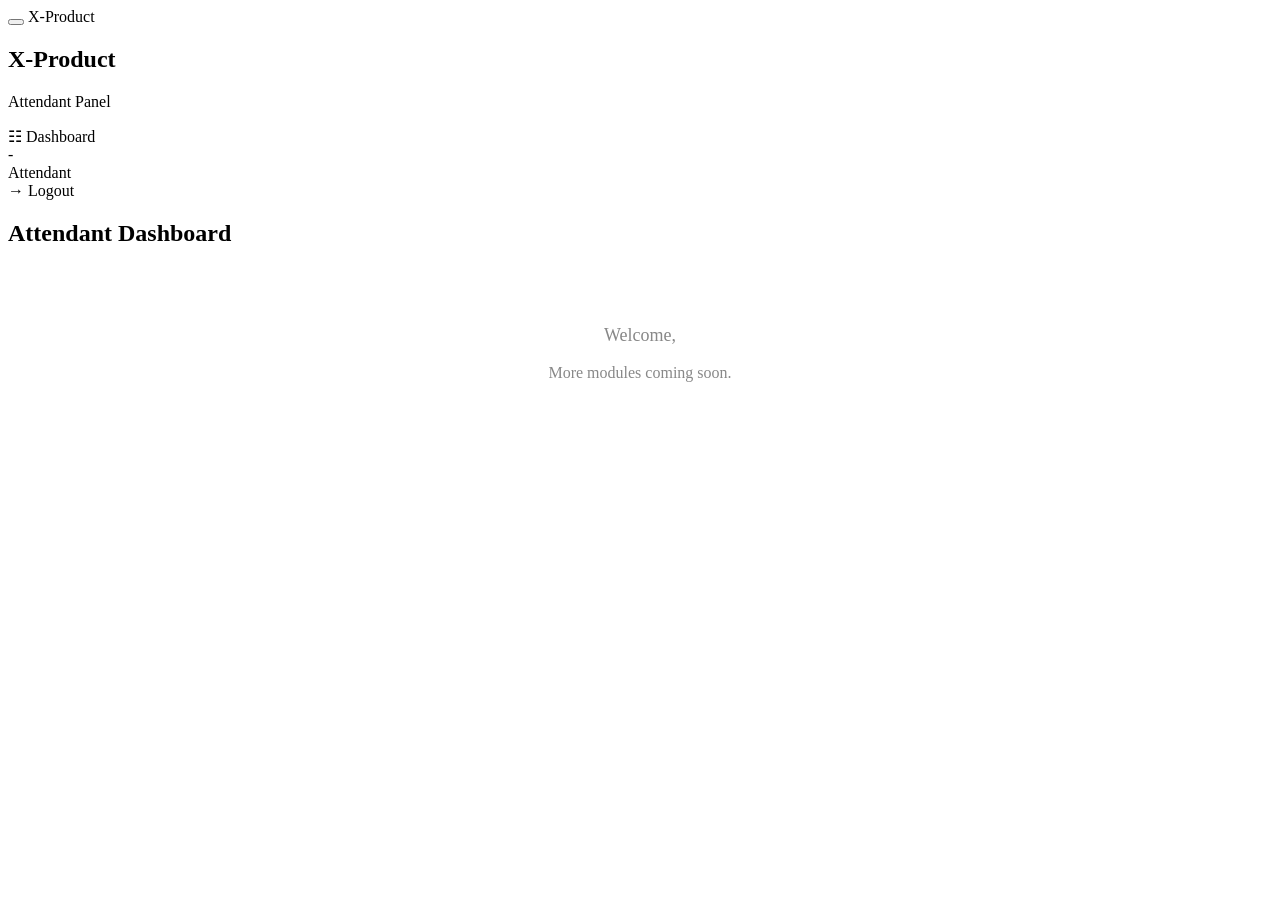
==== src/main/resources/static/attendant-dashboard.html @ 17341fca "Initial commit: X-Product ERP - User handling module with responsive frontend Co-Authored-By: Claude" ====
<!DOCTYPE html>
<html lang="en">
<head>
    <meta charset="UTF-8">
    <meta name="viewport" content="width=device-width, initial-scale=1.0">
    <title>X-Product | Attendant Dashboard</title>
    <link rel="stylesheet" href="/css/style.css">
</head>
<body>

<!-- Mobile Topbar -->
<div class="topbar">
    <button class="hamburger" onclick="toggleSidebar()" aria-label="Menu">
        <span></span><span></span><span></span>
    </button>
    <span class="brand-title">X-Product</span>
    <span class="topbar-user" id="topbarUser"></span>
</div>

<!-- Sidebar Backdrop -->
<div class="sidebar-overlay" id="sidebarOverlay" onclick="closeSidebar()"></div>

<div class="dashboard">
    <aside class="sidebar" id="sidebar">
        <div class="brand">
            <h2>X-Product</h2>
            <p id="branchLabel">Attendant Panel</p>
        </div>
        <nav>
            <a class="active"><span class="icon">&#9783;</span> Dashboard</a>
        </nav>
        <div class="user-info">
            <div class="name" id="sidebarName">-</div>
            <div class="role">Attendant</div>
        </div>
        <div class="logout-btn" onclick="logout()">&#8594; Logout</div>
    </aside>

    <main class="main">
        <div class="page-header">
            <h2>Attendant Dashboard</h2>
        </div>
        <div class="card" style="padding: 40px; text-align: center; color: #888;">
            <p style="font-size:18px;">Welcome, <strong id="welcomeName"></strong></p>
            <p style="margin-top:10px;">More modules coming soon.</p>
        </div>
    </main>
</div>

<script src="/js/api.js"></script>
<script>
    const currentUser = getUser();
    if (!currentUser || currentUser.role !== 'ATTENDANT') {
        window.location.href = '/login.html';
    }
    document.getElementById('sidebarName').textContent = currentUser.fullName;
    document.getElementById('topbarUser').textContent  = currentUser.fullName;
    document.getElementById('welcomeName').textContent = currentUser.fullName;
    document.getElementById('branchLabel').textContent = currentUser.branchName || 'Attendant Panel';

    function toggleSidebar() {
        document.getElementById('sidebar').classList.toggle('open');
        document.getElementById('sidebarOverlay').classList.toggle('active');
    }
    function closeSidebar() {
        document.getElementById('sidebar').classList.remove('open');
        document.getElementById('sidebarOverlay').classList.remove('active');
    }
</script>
</body>
</html>
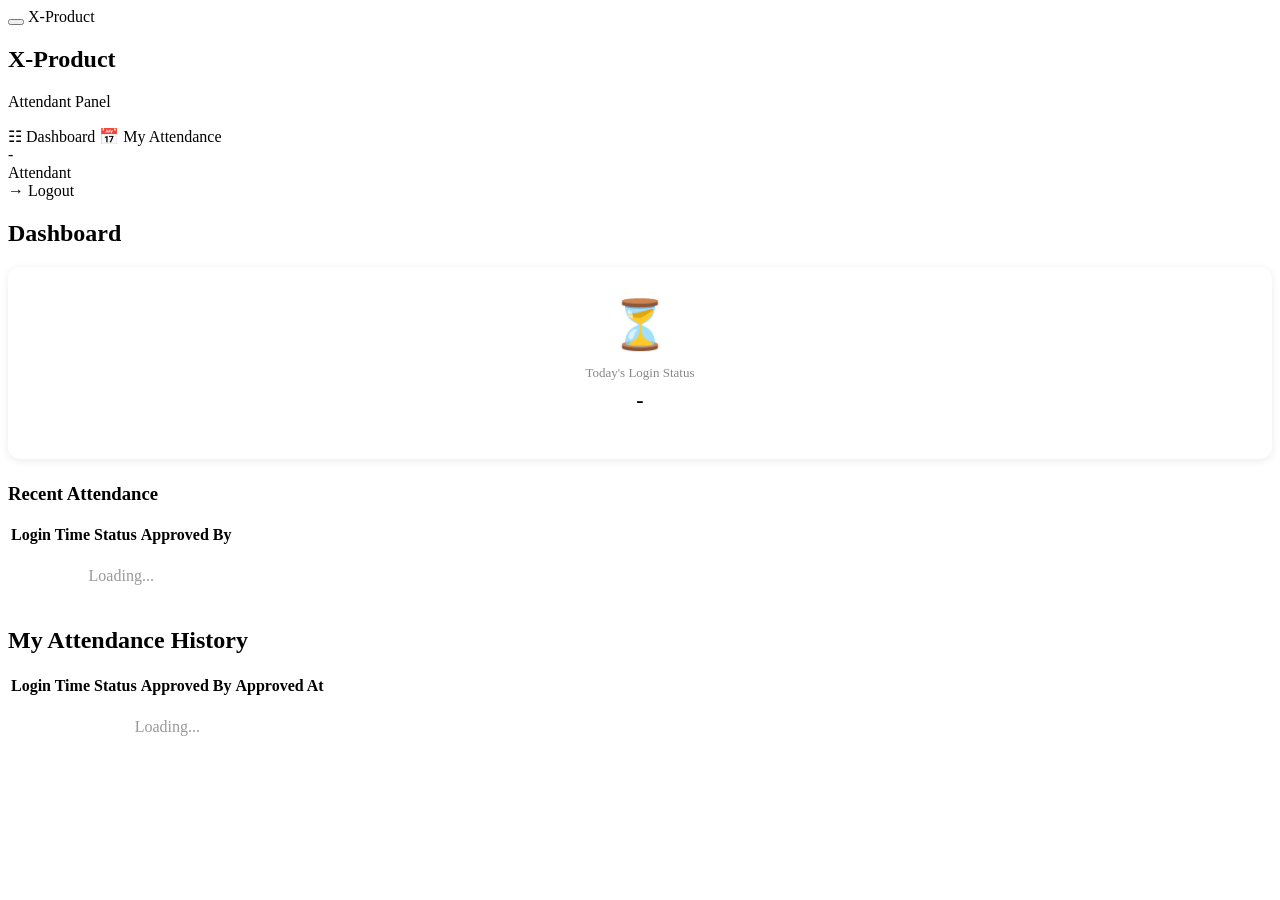
==== commit 69995804: "Add attendance approval module - Attendant login auto-creates PENDING attendance record - Manager se" ====
--- a/src/main/resources/static/attendant-dashboard.html
+++ b/src/main/resources/static/attendant-dashboard.html
@@ -5,10 +5,26 @@
     <meta name="viewport" content="width=device-width, initial-scale=1.0">
     <title>X-Product | Attendant Dashboard</title>
     <link rel="stylesheet" href="/css/style.css">
+    <style>
+        .status-card {
+            background: #fff;
+            border-radius: 12px;
+            padding: 30px;
+            text-align: center;
+            box-shadow: 0 2px 8px rgba(0,0,0,0.08);
+            margin-bottom: 24px;
+        }
+        .status-icon { font-size: 48px; margin-bottom: 12px; }
+        .status-label { font-size: 13px; color: #888; margin-bottom: 6px; }
+        .status-value { font-size: 22px; font-weight: 700; }
+        .status-pending  { color: #e67e22; }
+        .status-approved { color: #27ae60; }
+        .status-rejected { color: #c0392b; }
+        .attendance-time { font-size: 14px; color: #555; margin-top: 8px; }
+    </style>
 </head>
 <body>
 
-<!-- Mobile Topbar -->
 <div class="topbar">
     <button class="hamburger" onclick="toggleSidebar()" aria-label="Menu">
         <span></span><span></span><span></span>
@@ -17,7 +33,6 @@
     <span class="topbar-user" id="topbarUser"></span>
 </div>
 
-<!-- Sidebar Backdrop -->
 <div class="sidebar-overlay" id="sidebarOverlay" onclick="closeSidebar()"></div>
 
 <div class="dashboard">
@@ -27,7 +42,12 @@
             <p id="branchLabel">Attendant Panel</p>
         </div>
         <nav>
-            <a class="active"><span class="icon">&#9783;</span> Dashboard</a>
+            <a class="active" onclick="showSection('overview', this)">
+                <span class="icon">&#9783;</span> Dashboard
+            </a>
+            <a onclick="showSection('history', this)">
+                <span class="icon">&#128197;</span> My Attendance
+            </a>
         </nav>
         <div class="user-info">
             <div class="name" id="sidebarName">-</div>
@@ -37,26 +57,122 @@
     </aside>
 
     <main class="main">
-        <div class="page-header">
-            <h2>Attendant Dashboard</h2>
+
+        <!-- Overview -->
+        <div class="section-page active" id="section-overview">
+            <div class="page-header"><h2>Dashboard</h2></div>
+
+            <!-- Login Status Card -->
+            <div class="status-card">
+                <div class="status-icon" id="statusIcon">&#9203;</div>
+                <div class="status-label">Today's Login Status</div>
+                <div class="status-value" id="statusValue">-</div>
+                <div class="attendance-time" id="loginTimeDisplay"></div>
+                <div style="margin-top:16px;font-size:13px;color:#aaa" id="statusHint"></div>
+            </div>
+
+            <!-- Recent Attendance -->
+            <div class="card">
+                <div class="card-header"><h3>Recent Attendance</h3></div>
+                <div class="card-body">
+                    <table>
+                        <thead><tr><th>Login Time</th><th>Status</th><th>Approved By</th></tr></thead>
+                        <tbody id="recentBody">
+                            <tr><td colspan="3" style="text-align:center;padding:20px;color:#999">Loading...</td></tr>
+                        </tbody>
+                    </table>
+                </div>
+            </div>
         </div>
-        <div class="card" style="padding: 40px; text-align: center; color: #888;">
-            <p style="font-size:18px;">Welcome, <strong id="welcomeName"></strong></p>
-            <p style="margin-top:10px;">More modules coming soon.</p>
+
+        <!-- Full History -->
+        <div class="section-page" id="section-history">
+            <div class="page-header"><h2>My Attendance History</h2></div>
+            <div class="card">
+                <div class="card-body">
+                    <table>
+                        <thead><tr><th>Login Time</th><th>Status</th><th>Approved By</th><th>Approved At</th></tr></thead>
+                        <tbody id="historyBody">
+                            <tr><td colspan="4" style="text-align:center;padding:20px;color:#999">Loading...</td></tr>
+                        </tbody>
+                    </table>
+                </div>
+            </div>
         </div>
+
     </main>
 </div>
 
 <script src="/js/api.js"></script>
 <script>
     const currentUser = getUser();
-    if (!currentUser || currentUser.role !== 'ATTENDANT') {
-        window.location.href = '/login.html';
-    }
+    if (!currentUser || currentUser.role !== 'ATTENDANT') window.location.href = '/login.html';
     document.getElementById('sidebarName').textContent = currentUser.fullName;
     document.getElementById('topbarUser').textContent  = currentUser.fullName;
-    document.getElementById('welcomeName').textContent = currentUser.fullName;
     document.getElementById('branchLabel').textContent = currentUser.branchName || 'Attendant Panel';
+
+    function statusBadge(status) {
+        const map = { PENDING: 'badge-attendant', APPROVED: 'badge-clerk', REJECTED: 'badge-admin' };
+        return `<span class="badge ${map[status] || ''}">${status}</span>`;
+    }
+
+    function renderStatusCard(status, loginTime) {
+        const icons = { PENDING: '&#9203;', APPROVED: '&#9989;', REJECTED: '&#10060;' };
+        const classes = { PENDING: 'status-pending', APPROVED: 'status-approved', REJECTED: 'status-rejected' };
+        const hints = {
+            PENDING:  'Waiting for your branch manager to approve your login.',
+            APPROVED: 'Your login has been approved. Have a great shift!',
+            REJECTED: 'Your login was rejected. Please contact your manager.'
+        };
+        document.getElementById('statusIcon').innerHTML  = icons[status] || '&#9203;';
+        document.getElementById('statusValue').textContent = status;
+        document.getElementById('statusValue').className   = 'status-value ' + (classes[status] || '');
+        document.getElementById('loginTimeDisplay').textContent = loginTime
+            ? 'Logged in at: ' + new Date(loginTime).toLocaleString() : '';
+        document.getElementById('statusHint').textContent = hints[status] || '';
+    }
+
+    function renderAttendanceRows(list, tbodyId, cols) {
+        document.getElementById(tbodyId).innerHTML = list.length === 0
+            ? `<tr><td colspan="${cols}" style="text-align:center;padding:20px;color:#999">No records</td></tr>`
+            : list.map(a => `<tr>
+                <td>${new Date(a.loginTime).toLocaleString()}</td>
+                <td>${statusBadge(a.status)}</td>
+                <td>${a.approvedByUsername || '-'}</td>
+                ${cols === 4 ? `<td>${a.approvedAt ? new Date(a.approvedAt).toLocaleString() : '-'}</td>` : ''}
+            </tr>`).join('');
+    }
+
+    async function init() {
+        try {
+            const list = await getMyAttendance();
+
+            // Show current session status from login response if available
+            const status    = currentUser.attendanceStatus || (list[0]?.status);
+            const loginTime = list[0]?.loginTime;
+            if (status) renderStatusCard(status, loginTime);
+
+            renderAttendanceRows(list.slice(0, 5), 'recentBody', 3);
+            renderAttendanceRows(list, 'historyBody', 4);
+
+            // Poll every 30s to reflect manager approval automatically
+            setInterval(async () => {
+                const updated = await getMyAttendance();
+                if (updated[0]?.status !== list[0]?.status) {
+                    renderStatusCard(updated[0].status, updated[0].loginTime);
+                    renderAttendanceRows(updated.slice(0, 5), 'recentBody', 3);
+                }
+            }, 30000);
+        } catch(e) { console.error(e); }
+    }
+
+    function showSection(name, el) {
+        document.querySelectorAll('.section-page').forEach(p => p.classList.remove('active'));
+        document.querySelectorAll('.sidebar nav a').forEach(a => a.classList.remove('active'));
+        document.getElementById('section-' + name).classList.add('active');
+        if (el) el.classList.add('active');
+        closeSidebar();
+    }
 
     function toggleSidebar() {
         document.getElementById('sidebar').classList.toggle('open');
@@ -66,6 +182,8 @@
         document.getElementById('sidebar').classList.remove('open');
         document.getElementById('sidebarOverlay').classList.remove('active');
     }
+
+    init();
 </script>
 </body>
 </html>
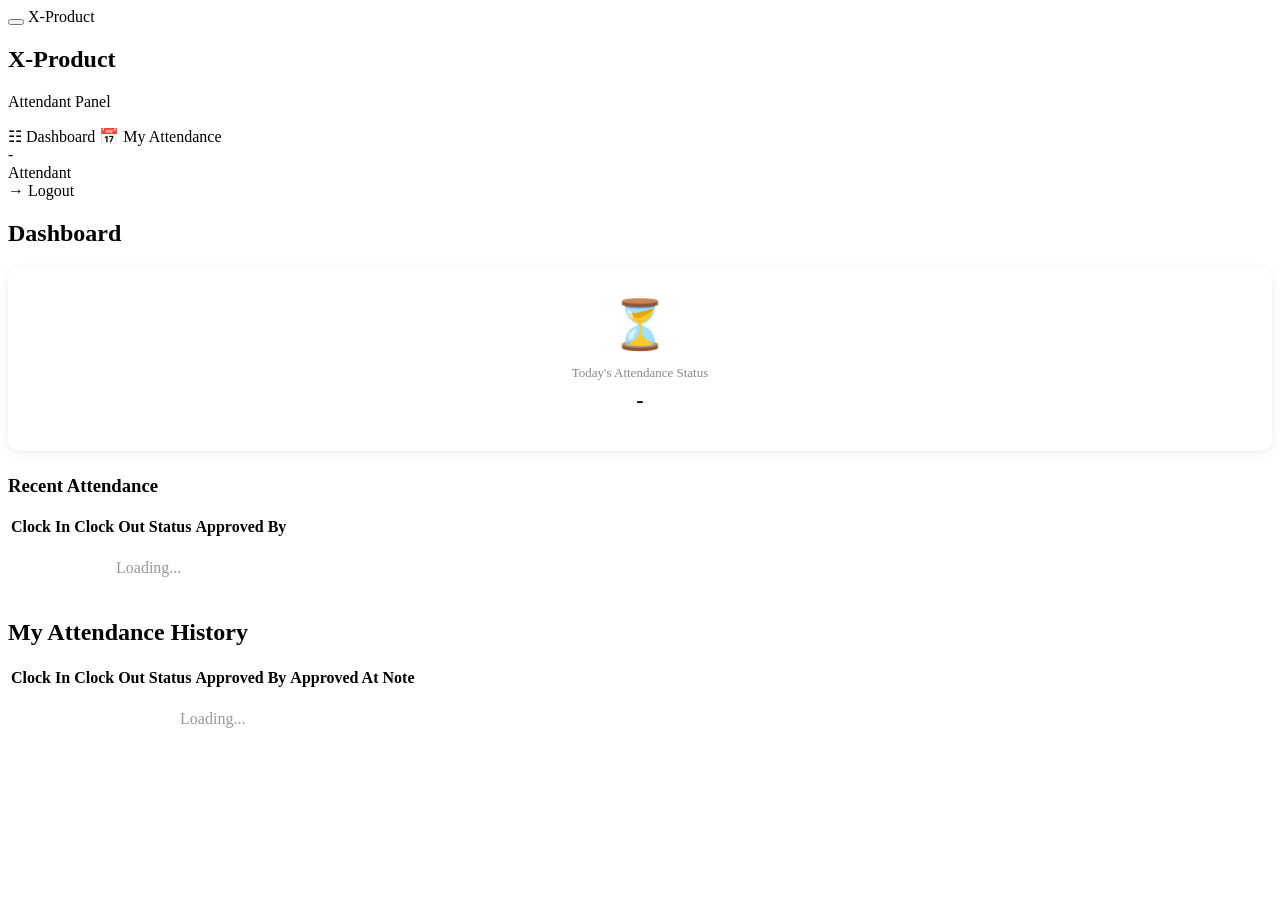
==== commit 017c8c9f: "Implement clock-in/clock-out attendance with manager approval and rejection notes - Attendants manua" ====
--- a/src/main/resources/static/attendant-dashboard.html
+++ b/src/main/resources/static/attendant-dashboard.html
@@ -16,11 +16,30 @@
         }
         .status-icon { font-size: 48px; margin-bottom: 12px; }
         .status-label { font-size: 13px; color: #888; margin-bottom: 6px; }
-        .status-value { font-size: 22px; font-weight: 700; }
-        .status-pending  { color: #e67e22; }
-        .status-approved { color: #27ae60; }
-        .status-rejected { color: #c0392b; }
-        .attendance-time { font-size: 14px; color: #555; margin-top: 8px; }
+        .status-value { font-size: 22px; font-weight: 700; margin-bottom: 6px; }
+        .status-pending   { color: #e67e22; }
+        .status-clocked-in { color: #27ae60; }
+        .status-rejected  { color: #c0392b; }
+        .status-completed { color: #2980b9; }
+        .attendance-time { font-size: 14px; color: #555; margin-top: 4px; }
+        .status-hint { margin-top: 8px; font-size: 13px; color: #aaa; }
+
+        .clock-btn {
+            display: inline-block;
+            margin-top: 20px;
+            padding: 12px 36px;
+            border: none;
+            border-radius: 8px;
+            font-size: 16px;
+            font-weight: 600;
+            cursor: pointer;
+            transition: opacity 0.2s;
+        }
+        .clock-btn:disabled { opacity: 0.5; cursor: not-allowed; }
+        .btn-clock-in  { background: #27ae60; color: #fff; }
+        .btn-clock-out { background: #e67e22; color: #fff; }
+        .btn-clock-in:hover:not(:disabled)  { background: #219150; }
+        .btn-clock-out:hover:not(:disabled) { background: #cf6d17; }
     </style>
 </head>
 <body>
@@ -62,25 +81,32 @@
         <div class="section-page active" id="section-overview">
             <div class="page-header"><h2>Dashboard</h2></div>
 
-            <!-- Login Status Card -->
+            <!-- Session Status Card -->
             <div class="status-card">
                 <div class="status-icon" id="statusIcon">&#9203;</div>
-                <div class="status-label">Today's Login Status</div>
+                <div class="status-label">Today's Attendance Status</div>
                 <div class="status-value" id="statusValue">-</div>
-                <div class="attendance-time" id="loginTimeDisplay"></div>
-                <div style="margin-top:16px;font-size:13px;color:#aaa" id="statusHint"></div>
+                <div class="attendance-time" id="clockInDisplay"></div>
+                <div class="attendance-time" id="clockOutDisplay"></div>
+                <div class="status-hint" id="statusHint"></div>
+                <div>
+                    <button id="btnClockIn"  class="clock-btn btn-clock-in"  onclick="doClockIn()"  style="display:none">&#9654; Clock In</button>
+                    <button id="btnClockOut" class="clock-btn btn-clock-out" onclick="doClockOut()" style="display:none">&#9632; Clock Out</button>
+                </div>
             </div>
 
             <!-- Recent Attendance -->
             <div class="card">
                 <div class="card-header"><h3>Recent Attendance</h3></div>
                 <div class="card-body">
+                    <div style="overflow-x:auto">
                     <table>
-                        <thead><tr><th>Login Time</th><th>Status</th><th>Approved By</th></tr></thead>
+                        <thead><tr><th>Clock In</th><th>Clock Out</th><th>Status</th><th>Approved By</th></tr></thead>
                         <tbody id="recentBody">
-                            <tr><td colspan="3" style="text-align:center;padding:20px;color:#999">Loading...</td></tr>
+                            <tr><td colspan="4" style="text-align:center;padding:20px;color:#999">Loading...</td></tr>
                         </tbody>
                     </table>
+                    </div>
                 </div>
             </div>
         </div>
@@ -90,12 +116,14 @@
             <div class="page-header"><h2>My Attendance History</h2></div>
             <div class="card">
                 <div class="card-body">
+                    <div style="overflow-x:auto">
                     <table>
-                        <thead><tr><th>Login Time</th><th>Status</th><th>Approved By</th><th>Approved At</th></tr></thead>
+                        <thead><tr><th>Clock In</th><th>Clock Out</th><th>Status</th><th>Approved By</th><th>Approved At</th><th>Note</th></tr></thead>
                         <tbody id="historyBody">
-                            <tr><td colspan="4" style="text-align:center;padding:20px;color:#999">Loading...</td></tr>
+                            <tr><td colspan="6" style="text-align:center;padding:20px;color:#999">Loading...</td></tr>
                         </tbody>
                     </table>
+                    </div>
                 </div>
             </div>
         </div>
@@ -111,59 +139,135 @@
     document.getElementById('topbarUser').textContent  = currentUser.fullName;
     document.getElementById('branchLabel').textContent = currentUser.branchName || 'Attendant Panel';
 
+    function fmtTime(dt) {
+        return dt ? new Date(dt).toLocaleString() : '-';
+    }
+
     function statusBadge(status) {
-        const map = { PENDING: 'badge-attendant', APPROVED: 'badge-clerk', REJECTED: 'badge-admin' };
-        return `<span class="badge ${map[status] || ''}">${status}</span>`;
-    }
-
-    function renderStatusCard(status, loginTime) {
-        const icons = { PENDING: '&#9203;', APPROVED: '&#9989;', REJECTED: '&#10060;' };
-        const classes = { PENDING: 'status-pending', APPROVED: 'status-approved', REJECTED: 'status-rejected' };
-        const hints = {
-            PENDING:  'Waiting for your branch manager to approve your login.',
-            APPROVED: 'Your login has been approved. Have a great shift!',
-            REJECTED: 'Your login was rejected. Please contact your manager.'
+        const colors = {
+            CLOCK_IN_PENDING:  'badge-attendant',
+            CLOCKED_IN:        'badge-clerk',
+            CLOCK_OUT_PENDING: 'badge-attendant',
+            COMPLETED:         'badge-manager',
+            REJECTED:          'badge-admin'
         };
-        document.getElementById('statusIcon').innerHTML  = icons[status] || '&#9203;';
-        document.getElementById('statusValue').textContent = status;
-        document.getElementById('statusValue').className   = 'status-value ' + (classes[status] || '');
-        document.getElementById('loginTimeDisplay').textContent = loginTime
-            ? 'Logged in at: ' + new Date(loginTime).toLocaleString() : '';
-        document.getElementById('statusHint').textContent = hints[status] || '';
-    }
-
-    function renderAttendanceRows(list, tbodyId, cols) {
-        document.getElementById(tbodyId).innerHTML = list.length === 0
-            ? `<tr><td colspan="${cols}" style="text-align:center;padding:20px;color:#999">No records</td></tr>`
-            : list.map(a => `<tr>
-                <td>${new Date(a.loginTime).toLocaleString()}</td>
-                <td>${statusBadge(a.status)}</td>
-                <td>${a.approvedByUsername || '-'}</td>
-                ${cols === 4 ? `<td>${a.approvedAt ? new Date(a.approvedAt).toLocaleString() : '-'}</td>` : ''}
-            </tr>`).join('');
-    }
-
-    async function init() {
+        return `<span class="badge ${colors[status] || ''}">${status.replace(/_/g,' ')}</span>`;
+    }
+
+    function renderStatusCard(session) {
+        const iconEl  = document.getElementById('statusIcon');
+        const valueEl = document.getElementById('statusValue');
+        const hintEl  = document.getElementById('statusHint');
+        const ciEl    = document.getElementById('clockInDisplay');
+        const coEl    = document.getElementById('clockOutDisplay');
+        const btnIn   = document.getElementById('btnClockIn');
+        const btnOut  = document.getElementById('btnClockOut');
+
+        // Hide both buttons initially
+        btnIn.style.display  = 'none';
+        btnOut.style.display = 'none';
+        valueEl.className = 'status-value';
+
+        if (!session) {
+            iconEl.innerHTML = '&#9675;';
+            valueEl.textContent = 'Not Clocked In';
+            hintEl.textContent  = 'Click Clock In when you start your shift.';
+            ciEl.textContent = '';
+            coEl.textContent = '';
+            btnIn.style.display = 'inline-block';
+            return;
+        }
+
+        ciEl.textContent = session.clockIn  ? 'Clock In:  ' + fmtTime(session.clockIn)  : '';
+        coEl.textContent = session.clockOut ? 'Clock Out: ' + fmtTime(session.clockOut) : '';
+
+        switch (session.status) {
+            case 'CLOCK_IN_PENDING':
+                iconEl.innerHTML = '&#9203;';
+                valueEl.textContent = 'Awaiting Clock-In Approval';
+                valueEl.classList.add('status-pending');
+                hintEl.textContent  = 'Waiting for your branch manager to approve your clock-in.';
+                break;
+            case 'CLOCKED_IN':
+                iconEl.innerHTML = '&#9989;';
+                valueEl.textContent = 'Clocked In';
+                valueEl.classList.add('status-clocked-in');
+                hintEl.textContent  = 'You are clocked in. Click Clock Out when your shift ends.';
+                btnOut.style.display = 'inline-block';
+                break;
+            case 'CLOCK_OUT_PENDING':
+                iconEl.innerHTML = '&#9203;';
+                valueEl.textContent = 'Awaiting Clock-Out Approval';
+                valueEl.classList.add('status-pending');
+                hintEl.textContent  = 'Waiting for your branch manager to approve your clock-out.';
+                break;
+            case 'COMPLETED':
+                iconEl.innerHTML = '&#127881;';
+                valueEl.textContent = 'Shift Completed';
+                valueEl.classList.add('status-completed');
+                hintEl.textContent  = 'Your shift has been recorded and completed.';
+                break;
+            case 'REJECTED':
+                iconEl.innerHTML = '&#10060;';
+                valueEl.textContent = 'Rejected';
+                valueEl.classList.add('status-rejected');
+                hintEl.innerHTML = 'Your request was rejected.'
+                    + (session.rejectionNote ? ` <br><strong>Manager note:</strong> ${session.rejectionNote}` : ' Please contact your manager.');
+                btnIn.style.display = 'inline-block';
+                break;
+        }
+    }
+
+    function renderRows(list, tbodyId, cols) {
+        const tbody = document.getElementById(tbodyId);
+        if (!list || list.length === 0) {
+            tbody.innerHTML = `<tr><td colspan="${cols}" style="text-align:center;padding:20px;color:#999">No records</td></tr>`;
+            return;
+        }
+        tbody.innerHTML = list.map(a => `<tr>
+            <td>${fmtTime(a.clockIn)}</td>
+            <td>${fmtTime(a.clockOut)}</td>
+            <td>${statusBadge(a.status)}</td>
+            <td>${a.approvedByUsername || '-'}</td>
+            ${cols >= 5 ? `<td>${a.approvedAt ? fmtTime(a.approvedAt) : '-'}</td>` : ''}
+            ${cols === 6 ? `<td style="color:#c0392b;font-size:13px">${a.rejectionNote || ''}</td>` : ''}
+        </tr>`).join('');
+    }
+
+    let currentSession = null;
+
+    async function loadData() {
         try {
-            const list = await getMyAttendance();
-
-            // Show current session status from login response if available
-            const status    = currentUser.attendanceStatus || (list[0]?.status);
-            const loginTime = list[0]?.loginTime;
-            if (status) renderStatusCard(status, loginTime);
-
-            renderAttendanceRows(list.slice(0, 5), 'recentBody', 3);
-            renderAttendanceRows(list, 'historyBody', 4);
-
-            // Poll every 30s to reflect manager approval automatically
-            setInterval(async () => {
-                const updated = await getMyAttendance();
-                if (updated[0]?.status !== list[0]?.status) {
-                    renderStatusCard(updated[0].status, updated[0].loginTime);
-                    renderAttendanceRows(updated.slice(0, 5), 'recentBody', 3);
-                }
-            }, 30000);
+            const [session, list] = await Promise.all([getMyActiveSession(), getMyAttendance()]);
+            currentSession = session;
+            renderStatusCard(session);
+            renderRows(list.slice(0, 5), 'recentBody', 4);
+            renderRows(list, 'historyBody', 6);
         } catch(e) { console.error(e); }
+    }
+
+    async function doClockIn() {
+        const btn = document.getElementById('btnClockIn');
+        btn.disabled = true;
+        try {
+            await clockIn();
+            await loadData();
+        } catch(e) {
+            alert(e.message);
+            btn.disabled = false;
+        }
+    }
+
+    async function doClockOut() {
+        const btn = document.getElementById('btnClockOut');
+        btn.disabled = true;
+        try {
+            await clockOut();
+            await loadData();
+        } catch(e) {
+            alert(e.message);
+            btn.disabled = false;
+        }
     }
 
     function showSection(name, el) {
@@ -172,6 +276,7 @@
         document.getElementById('section-' + name).classList.add('active');
         if (el) el.classList.add('active');
         closeSidebar();
+        if (name === 'history') loadData();
     }
 
     function toggleSidebar() {
@@ -183,7 +288,9 @@
         document.getElementById('sidebarOverlay').classList.remove('active');
     }
 
-    init();
+    // Initial load + poll every 30s
+    loadData();
+    setInterval(loadData, 30000);
 </script>
 </body>
 </html>
